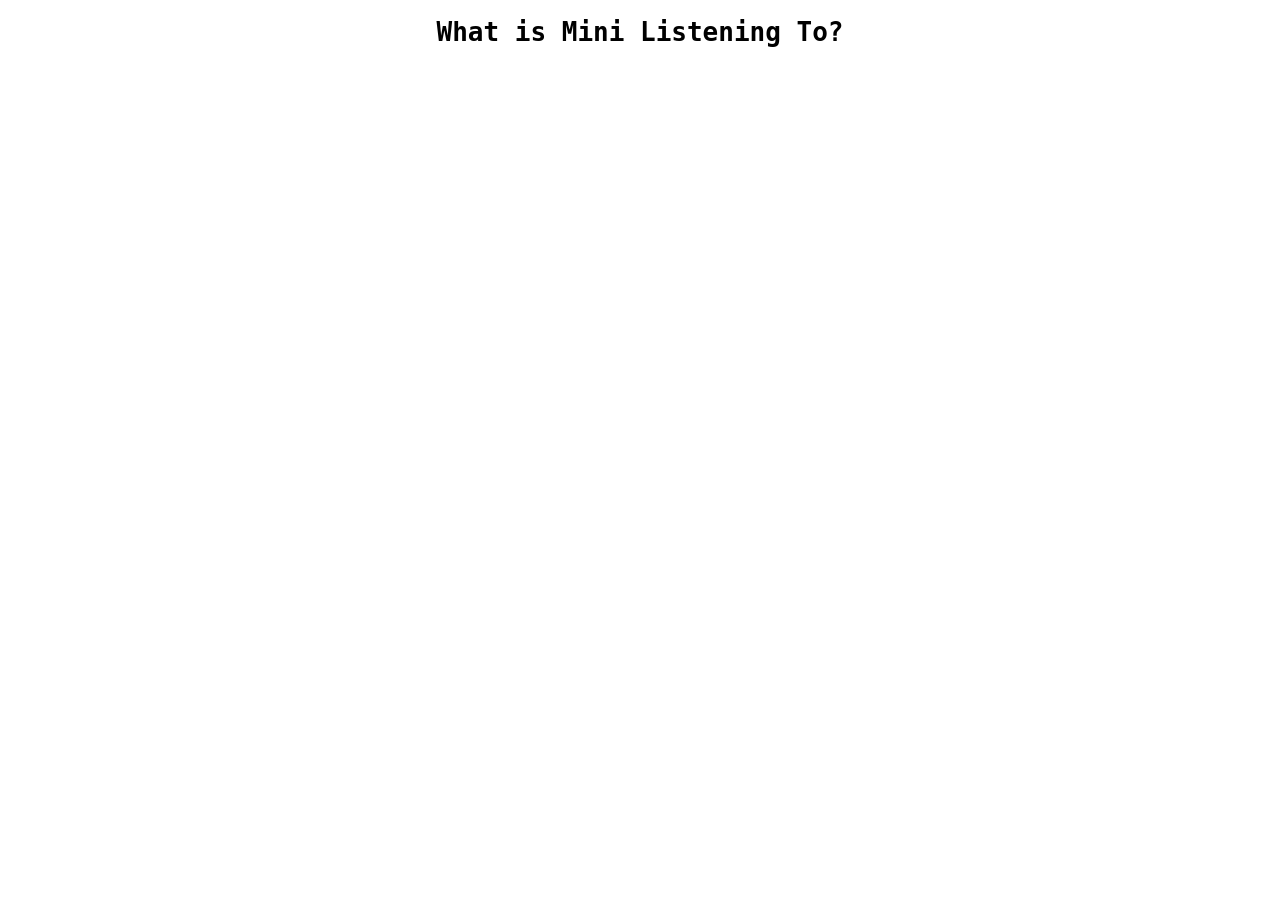
==== index.html @ 677fc65b "💼🐕‍🦺 Uploading from Glitch" ====
<!DOCTYPE html>
<html>
  <head>
  <meta http-equiv="Content-Type" content="text/html; charset=UTF-8">
  <meta name="viewport" content="width=device-width, initial-scale=1.0" />
  <title>My Sheets Site</title>
  <meta http-equiv="X-UA-Compatible" content="IE=edge" />
    
<!--   styling goes here   -->
    <link rel="stylesheet" href="./stylesheet.css" type="text/css" />
    
</head>
<body>
<!--  content begins here  --> 
  
  <header>
    <h1> What is Mini Listening To? </h1>
  </header>

<!--  #content, in styling/JS  -->
  <div id="content">

<!--   This is only used in codeusingtable.js   -->
    <table>
      <tr><th></th></tr>
    </table>

  </div>

<!--  Javascript goes here... sorry we're using jquery -->
  <script src="//code.jquery.com/jquery-3.6.0.min.js" type="text/javascript"></script>
  <script src="code-table.js" type="text/javascript"></script>
</body></html>
---- stylesheet.css ----
body{
      font-family: monospace;
    }
    
    header{
      text-align: center;
      margin: 1em;
    }
    
    /* code.js */
    #content {
      display: flex;
      flex-wrap: wrap;
      justify-content: center;
    }

    .item {
      width: 200px;
    }
    
    /* codeusingtable.js */
    table{
      margin: 0 uato;
    }
    
    td{
      padding: 6px;
    }
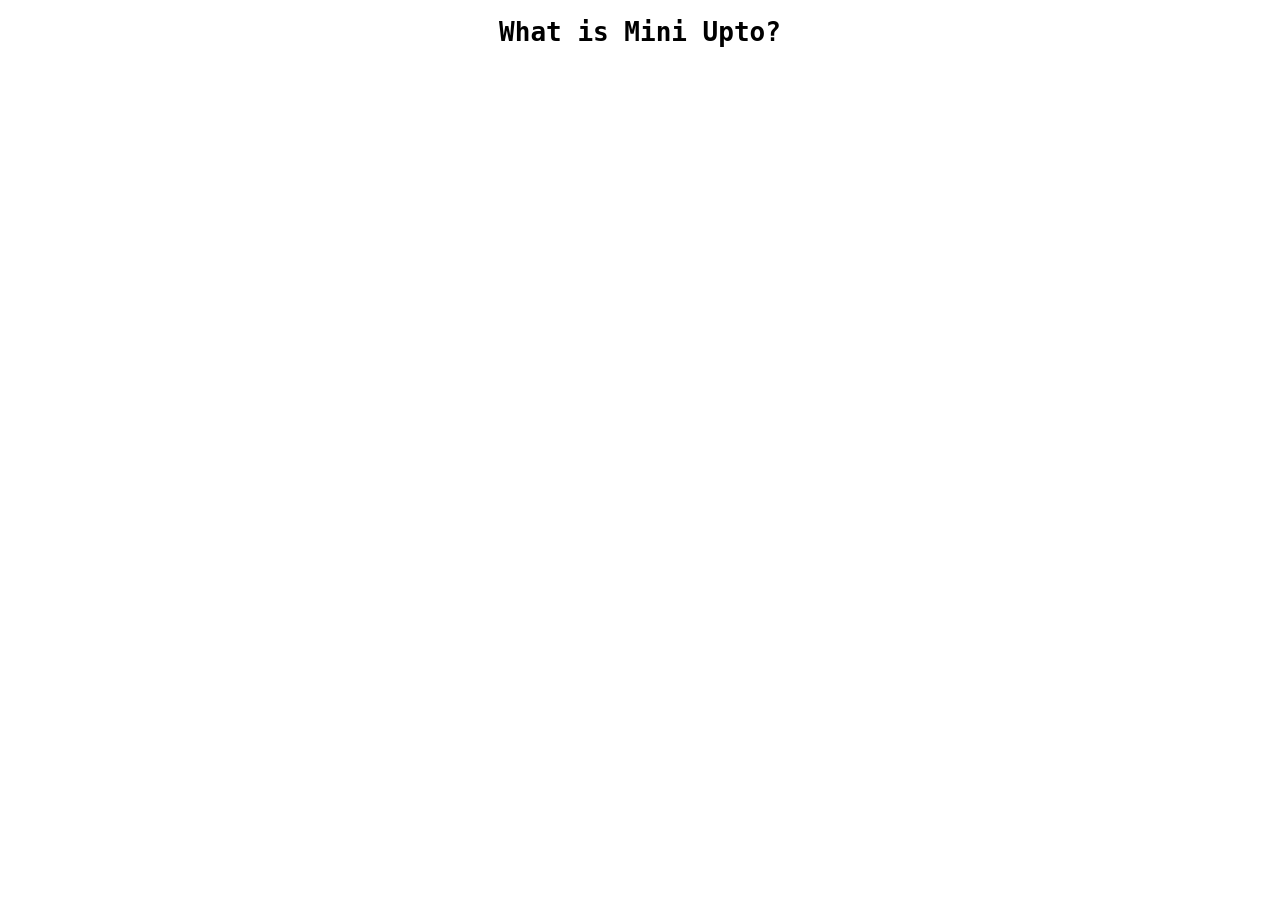
==== commit 2d020e12: "added table and updated sheet" ====
--- a/index.html
+++ b/index.html
@@ -14,7 +14,7 @@
 <!--  content begins here  --> 
   
   <header>
-    <h1> What is Mini Listening To? </h1>
+    <h1> What is Mini Upto? </h1>
   </header>
 
 <!--  #content, in styling/JS  -->
--- a/stylesheet.css
+++ b/stylesheet.css
@@ -7,6 +7,18 @@
     header{
       text-align: center;
       margin: 1em;
+    }
+
+    h2 {
+      font-size: large;
+    }
+    img {
+      width: 150px;
+      height: auto;
+    }
+
+    #entry {
+      width: 150px;
     }
     
     /* code.js */
